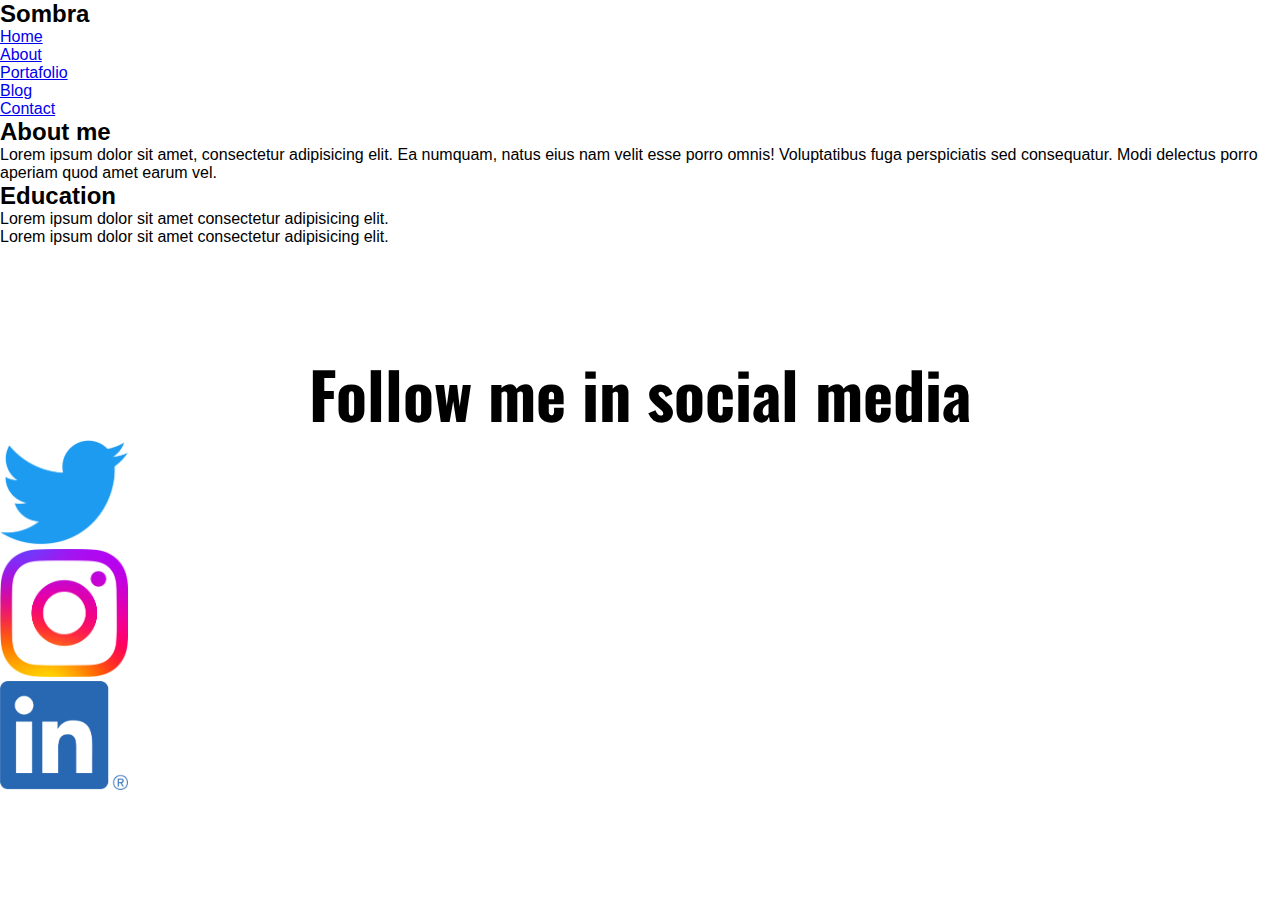
==== Pages/About.html @ 3c1d2120 "first commit" ====
<!DOCTYPE html>
<html lang="en">
<head>
    <meta charset="UTF-8">
    <meta http-equiv="X-UA-Compatible" content="IE=edge">
    <meta name="viewport" content="width=device-width, initial-scale=1.0">
    <link rel="icon" href="../Images/Kurumi.ico">
    <title> Nicolas Romero's webpage </title>
    <link rel="stylesheet" href="../CSS/Style.css">
    <link rel="preconnect" href="https://fonts.googleapis.com">
    <link rel="preconnect" href="https://fonts.gstatic.com" crossorigin>
    <link href="https://fonts.googleapis.com/css2?family=Oswald:wght@600;700&family=Poppins:ital,wght@0,100;0,200;0,300;1,100;1,200&display=swap" rel="stylesheet">
</head>
<body>
    <header>
        <h2>Sombra</h2>
        <nav>
            <ul>
                <li><a href="../index.html">Home</a></li>
                <li><a href="./About.html">About</a></li>
                <li><a href="./Portafolio.html">Portafolio</a></li>
                <li><a href="./Blog.html">Blog</a></li>
                <li><a href="./Contact.html">Contact</a></li>
            </ul>
        </nav>
    </header>
    <main>
       <article>
        <section>
            <h2>About me</h2>
            <p>Lorem ipsum dolor sit amet, consectetur adipisicing elit. Ea numquam, natus eius nam velit esse porro omnis! Voluptatibus fuga perspiciatis sed consequatur. Modi delectus porro aperiam quod amet earum vel.</p>
        </section>
        <section>
            <h2>Education</h2>
            <p>Lorem ipsum dolor sit amet consectetur adipisicing elit.</p>
            <p>Lorem ipsum dolor sit amet consectetur adipisicing elit.</p>
        </section>
       </article>
    </main>
    <footer id="footer">
        <h2 class="footerFollow"> Follow me in social media</h2>
        <ul class="footerUl">
            <li><a href="https://twitter.com/SombraAkai" target="_blank"> <img src="../Images/2021 Twitter logo - blue.png" alt="Twitter Logo" class="footerUlTwitter"></a></li>
            <li><a href="https://www.instagram.com/sombraakai/" target="_blank"><img src="../Images/Instagram_Glyph_Gradient copy.png" alt="Instagram Logo" class="footerUlInstagram"></a></li>
            <li><a href="https://www.linkedin.com" target="_blank"><img src="../Images/LI-In-Bug.png" alt="Linkedin Logo" class="footerUlLinkedin"></a></li>
        </ul>
    </footer>
</body>
</html>
---- CSS/Style.css ----
* {
    margin: 0;
    padding: 0;
    box-sizing: border-box;
    font-family: sans-serif;
}

#articleNameIndex{
    margin: 200px auto;
}

.nameIndex{
    font-family: 'Oswald', sans-serif;
    font-size: 600%;
    font-weight: bold;
    text-align: center;
}

.hobbysIndex{
    font-family: 'Poppins', sans-serif;
    font-size: 250%;
    font-weight: bold;
    text-align: center;
}

#articleAboutMeIndex{
    margin-top: 150px;
    margin-bottom: 300px;
}

.nameAboutMeIndex{
    display: block;
    font-family: 'Oswald', sans-serif;
    margin: 50px 100px 50px 200px;
    width: 800px;
    font-size: 350%;
    font-weight: 500;
}

.aboutMeIndex{
    display: block;
    font-family: 'Poppins', sans-serif;
    margin: 50px 100px 50px 200px;
    width: 800px;
    font-size: 120%;
    font-weight: 500;
}

.imageAboutMeIndex{
    position: absolute;
    display: inline;
    width: 15%;
    margin: auto 100px auto 1350px;
    bottom: -25%;
}

#articleProjectsIndex{
    margin-top: 150px;
    margin-bottom: 300px;
}

.projectsTitleIndex{
    display: block;
    font-family: 'Oswald', sans-serif;
    font-size: 600%;
    font-weight: bold;
    text-align: center;
}

.projectsTextIndex{
    font-family: 'Poppins', sans-serif;
    margin-top: 50px;
    font-size: 200%;
    font-weight: bold;
    text-align: center;
}

.projectsCrunchyrollImage{
    width: 30%;
    height: 30%;
}

.projectsHidiveImage{
    width: 30%;
    height: 30%;
}

#footer{
    margin: 100px auto;
}

.footerFollow{
    font-family: 'Oswald', sans-serif;
    font-size: 400%;
    font-weight: bold;
    text-align: center;
}

.footerUlInstagram{
    width: 10%;
    height: 10%;
}

.footerUlTwitter{
    width: 10%;
    height: 10%;
}

.footerUlLinkedin{
    width: 10%;
    height: 10%;
}
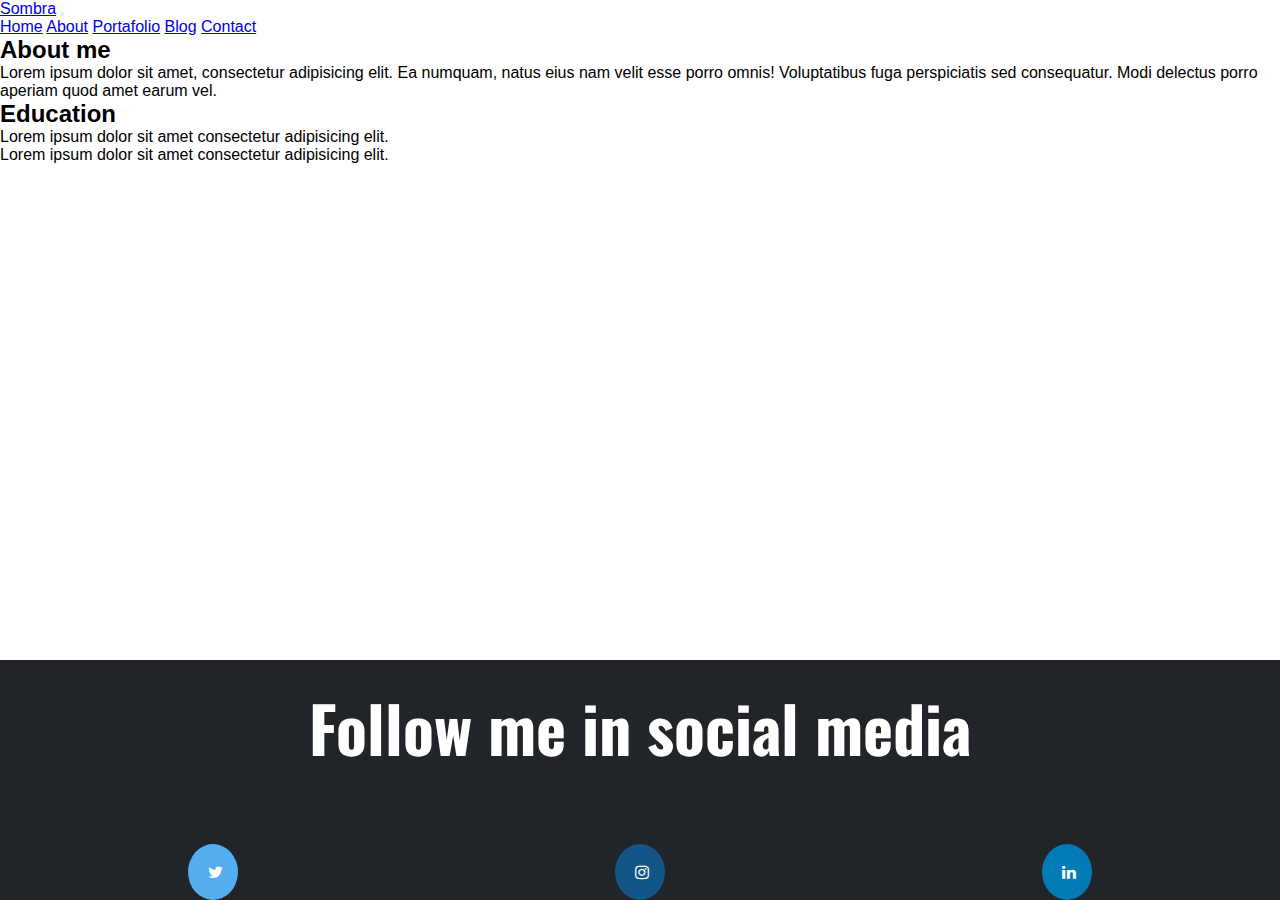
==== commit 7b7e94b0: "Adding bootstrap nav" ====
--- a/Pages/About.html
+++ b/Pages/About.html
@@ -9,20 +9,29 @@
     <link rel="stylesheet" href="../CSS/Style.css">
     <link rel="preconnect" href="https://fonts.googleapis.com">
     <link rel="preconnect" href="https://fonts.gstatic.com" crossorigin>
+    <link rel="stylesheet" href="https://cdnjs.cloudflare.com/ajax/libs/font-awesome/4.7.0/css/font-awesome.min.css">
     <link href="https://fonts.googleapis.com/css2?family=Oswald:wght@600;700&family=Poppins:ital,wght@0,100;0,200;0,300;1,100;1,200&display=swap" rel="stylesheet">
+    <link href="https://cdn.jsdelivr.net/npm/bootstrap@5.3.0/dist/css/bootstrap.min.css" rel="stylesheet" integrity="sha384-9ndCyUaIbzAi2FUVXJi0CjmCapSmO7SnpJef0486qhLnuZ2cdeRhO02iuK6FUUVM" crossorigin="anonymous">
 </head>
 <body>
     <header>
-        <h2>Sombra</h2>
-        <nav>
-            <ul>
-                <li><a href="../index.html">Home</a></li>
-                <li><a href="./About.html">About</a></li>
-                <li><a href="./Portafolio.html">Portafolio</a></li>
-                <li><a href="./Blog.html">Blog</a></li>
-                <li><a href="./Contact.html">Contact</a></li>
-            </ul>
-        </nav>
+        <nav class="navbar navbar-expand-lg bg-body-tertiary navbar fixed-top bg-body-tertiary navbar bg-dark border-bottom border-bottom-dark" data-bs-theme="dark">
+            <div class="container-fluid">
+              <a class="navbar-brand" href="#">Sombra</a>
+              <button class="navbar-toggler" type="button" data-bs-toggle="collapse" data-bs-target="#navbarNavAltMarkup" aria-controls="navbarNavAltMarkup" aria-expanded="false" aria-label="Toggle navigation">
+                <span class="navbar-toggler-icon"></span>
+              </button>
+              <div class="collapse navbar-collapse" id="navbarNavAltMarkup">
+                <div class="navbar-nav ms-auto mb-2 mb-lg-0">
+                  <a class="nav-link" href="../index.html">Home</a>
+                  <a class="nav-link active" aria-current="page" href="./About.html">About</a>
+                  <a class="nav-link" href="./Portafolio.html">Portafolio</a>
+                  <a class="nav-link" href="./Blog.html">Blog</a>
+                  <a class="nav-link" href="./Contact.html">Contact</a>
+                </div>
+              </div>
+            </div>
+          </nav>
     </header>
     <main>
        <article>
@@ -40,10 +49,11 @@
     <footer id="footer">
         <h2 class="footerFollow"> Follow me in social media</h2>
         <ul class="footerUl">
-            <li><a href="https://twitter.com/SombraAkai" target="_blank"> <img src="../Images/2021 Twitter logo - blue.png" alt="Twitter Logo" class="footerUlTwitter"></a></li>
-            <li><a href="https://www.instagram.com/sombraakai/" target="_blank"><img src="../Images/Instagram_Glyph_Gradient copy.png" alt="Instagram Logo" class="footerUlInstagram"></a></li>
-            <li><a href="https://www.linkedin.com" target="_blank"><img src="../Images/LI-In-Bug.png" alt="Linkedin Logo" class="footerUlLinkedin"></a></li>
+            <li><a href="https://twitter.com/SombraAkai" target="_blank" class="fa fa-twitter footerUlTwitter"></a></li>
+            <li><a href="https://www.instagram.com/sombraakai/" target="_blank" class="fa fa-instagram footerUlInstagram"></a></li>
+            <li><a href="https://www.linkedin.com" target="_blank" class="fa fa-linkedin footerUlLinkedin"></a></li>
         </ul>
     </footer>
+    <script src="https://cdn.jsdelivr.net/npm/bootstrap@5.3.0/dist/js/bootstrap.bundle.min.js" integrity="sha384-geWF76RCwLtnZ8qwWowPQNguL3RmwHVBC9FhGdlKrxdiJJigb/j/68SIy3Te4Bkz" crossorigin="anonymous"></script>
 </body>
 </html>--- a/CSS/Style.css
+++ b/CSS/Style.css
@@ -4,6 +4,19 @@
     padding: 0;
     box-sizing: border-box;
     font-family: sans-serif;
+}
+
+#body{
+    padding: 0;
+    position: relative;
+    padding-bottom: 3em;
+    min-height: 100vh;
+}
+
+#main{
+    display: grid;
+    grid-template-columns: 1fr;
+    grid-template-rows: repeat(10, 1fr);
 }
 
 #articleNameIndex{
@@ -48,11 +61,6 @@
 }
 
 .imageAboutMeIndex{
-    position: absolute;
-    display: inline;
-    width: 15%;
-    margin: auto 100px auto 1350px;
-    bottom: -25%;
 }
 
 #articleProjectsIndex{
@@ -87,7 +95,10 @@
 }
 
 #footer{
-    margin: 100px auto;
+    background-color: #212529;
+    bottom: 0;
+    position: absolute;
+    width: 100%;
 }
 
 .footerFollow{
@@ -95,19 +106,45 @@
     font-size: 400%;
     font-weight: bold;
     text-align: center;
+    padding: 20px;
+    color: #ffffff;
 }
 
-.footerUlInstagram{
-    width: 10%;
-    height: 10%;
+.footerUl{
+    list-style-type: none;
+    padding-top: 50px;
+    display: grid;
+    grid-template-columns: 1fr 1fr 1fr;
+    grid-template-rows: 1fr;
+    justify-items: center;
+    justify-content: space-around;
 }
 
-.footerUlTwitter{
-    width: 10%;
-    height: 10%;
+.fa {
+    padding: 20px;
+    font-size: 30px;
+    width: 50px;
+    text-align: center;
+    text-decoration: none;
+    border-radius: 50%;
+  }
+
+.fa:hover {
+    opacity: 0.7;
 }
 
-.footerUlLinkedin{
-    width: 10%;
-    height: 10%;
-}+.fa-twitter {
+    background: #55ACEE;
+    color: white;
+  }
+
+  .fa-linkedin {
+    background: #007bb5;
+    color: white;
+  }
+
+  .fa-instagram {
+    background: #125688;
+    color: white;
+  }
+  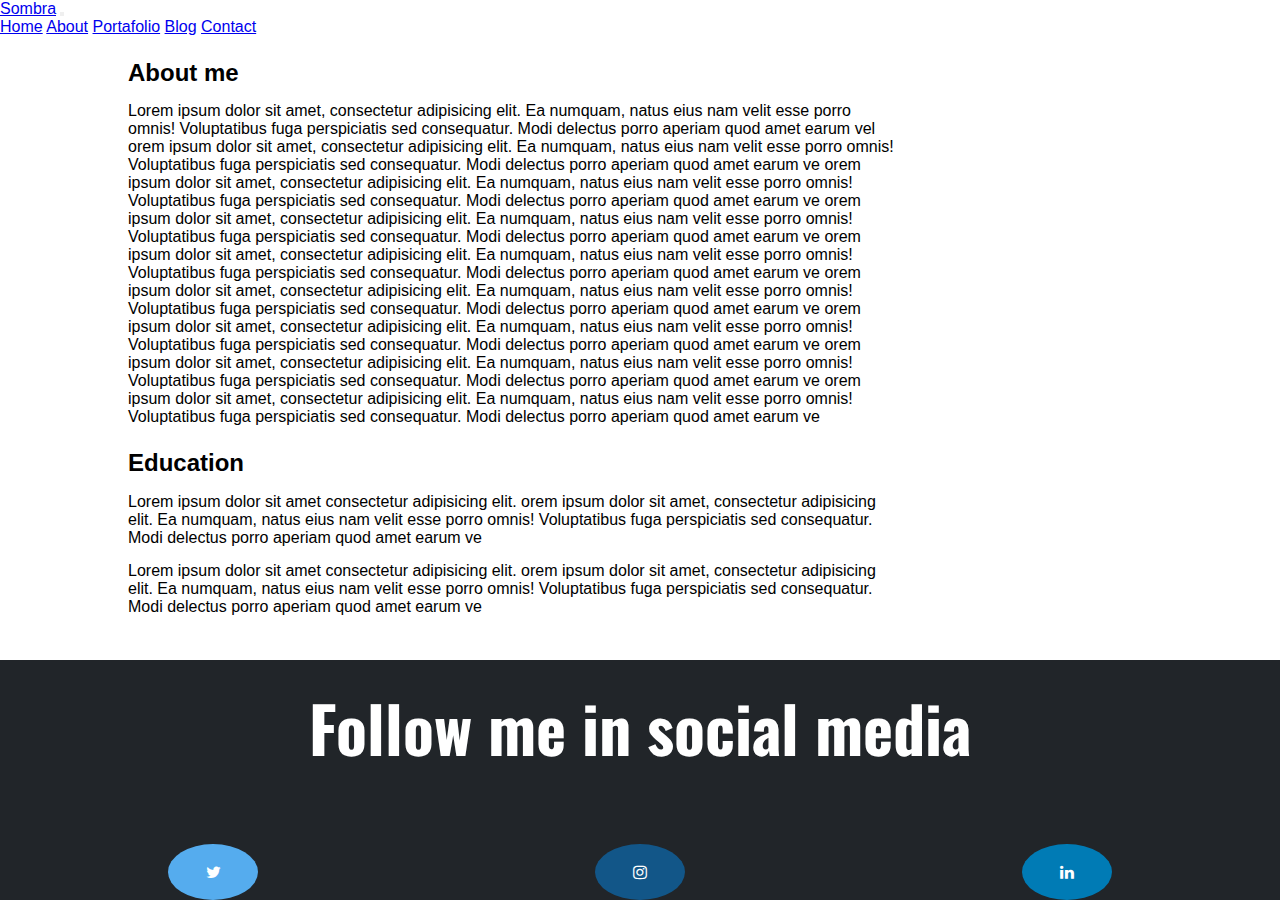
==== commit 6569e615: "Index and About finished for dekstop size" ====
--- a/Pages/About.html
+++ b/Pages/About.html
@@ -13,9 +13,9 @@
     <link href="https://fonts.googleapis.com/css2?family=Oswald:wght@600;700&family=Poppins:ital,wght@0,100;0,200;0,300;1,100;1,200&display=swap" rel="stylesheet">
     <link href="https://cdn.jsdelivr.net/npm/bootstrap@5.3.0/dist/css/bootstrap.min.css" rel="stylesheet" integrity="sha384-9ndCyUaIbzAi2FUVXJi0CjmCapSmO7SnpJef0486qhLnuZ2cdeRhO02iuK6FUUVM" crossorigin="anonymous">
 </head>
-<body>
+<body id="body">
     <header>
-        <nav class="navbar navbar-expand-lg bg-body-tertiary navbar fixed-top bg-body-tertiary navbar bg-dark border-bottom border-bottom-dark" data-bs-theme="dark">
+        <nav class="navbar navbar-expand-lg bg-body-tertiary bg-dark border-bottom border-bottom-dark" data-bs-theme="dark">
             <div class="container-fluid">
               <a class="navbar-brand" href="#">Sombra</a>
               <button class="navbar-toggler" type="button" data-bs-toggle="collapse" data-bs-target="#navbarNavAltMarkup" aria-controls="navbarNavAltMarkup" aria-expanded="false" aria-label="Toggle navigation">
@@ -34,15 +34,36 @@
           </nav>
     </header>
     <main>
-       <article>
-        <section>
-            <h2>About me</h2>
-            <p>Lorem ipsum dolor sit amet, consectetur adipisicing elit. Ea numquam, natus eius nam velit esse porro omnis! Voluptatibus fuga perspiciatis sed consequatur. Modi delectus porro aperiam quod amet earum vel.</p>
+       <article id="articleAboutMeAbout">
+        <section class="aboutMeAbout">
+            <h2 class="aboutMeTitleAbout">About me</h2>
+            <p class="aboutMeTextAbout">Lorem ipsum dolor sit amet, consectetur adipisicing elit. Ea numquam, natus eius nam velit esse porro omnis! 
+                Voluptatibus fuga perspiciatis sed consequatur. Modi delectus porro aperiam quod amet earum vel
+                orem ipsum dolor sit amet, consectetur adipisicing elit. Ea numquam, natus eius nam velit esse porro omnis! 
+                Voluptatibus fuga perspiciatis sed consequatur. Modi delectus porro aperiam quod amet earum ve
+                orem ipsum dolor sit amet, consectetur adipisicing elit. Ea numquam, natus eius nam velit esse porro omnis! 
+                Voluptatibus fuga perspiciatis sed consequatur. Modi delectus porro aperiam quod amet earum ve
+                orem ipsum dolor sit amet, consectetur adipisicing elit. Ea numquam, natus eius nam velit esse porro omnis! 
+                Voluptatibus fuga perspiciatis sed consequatur. Modi delectus porro aperiam quod amet earum ve
+                orem ipsum dolor sit amet, consectetur adipisicing elit. Ea numquam, natus eius nam velit esse porro omnis! 
+                Voluptatibus fuga perspiciatis sed consequatur. Modi delectus porro aperiam quod amet earum ve
+                orem ipsum dolor sit amet, consectetur adipisicing elit. Ea numquam, natus eius nam velit esse porro omnis! 
+                Voluptatibus fuga perspiciatis sed consequatur. Modi delectus porro aperiam quod amet earum ve
+                orem ipsum dolor sit amet, consectetur adipisicing elit. Ea numquam, natus eius nam velit esse porro omnis! 
+                Voluptatibus fuga perspiciatis sed consequatur. Modi delectus porro aperiam quod amet earum ve
+                orem ipsum dolor sit amet, consectetur adipisicing elit. Ea numquam, natus eius nam velit esse porro omnis! 
+                Voluptatibus fuga perspiciatis sed consequatur. Modi delectus porro aperiam quod amet earum ve
+                orem ipsum dolor sit amet, consectetur adipisicing elit. Ea numquam, natus eius nam velit esse porro omnis! 
+                Voluptatibus fuga perspiciatis sed consequatur. Modi delectus porro aperiam quod amet earum ve </p>
         </section>
-        <section>
-            <h2>Education</h2>
-            <p>Lorem ipsum dolor sit amet consectetur adipisicing elit.</p>
-            <p>Lorem ipsum dolor sit amet consectetur adipisicing elit.</p>
+        <section class="educationAbout">
+            <h2 class="educationTitleAbout">Education</h2>
+            <p class="educationText1About"> Lorem ipsum dolor sit amet consectetur adipisicing elit.
+                orem ipsum dolor sit amet, consectetur adipisicing elit. Ea numquam, natus eius nam velit esse porro omnis! 
+                Voluptatibus fuga perspiciatis sed consequatur. Modi delectus porro aperiam quod amet earum ve </p>
+            <p class="educationText2About"> Lorem ipsum dolor sit amet consectetur adipisicing elit.
+                orem ipsum dolor sit amet, consectetur adipisicing elit. Ea numquam, natus eius nam velit esse porro omnis! 
+                Voluptatibus fuga perspiciatis sed consequatur. Modi delectus porro aperiam quod amet earum ve </p>
         </section>
        </article>
     </main>
--- a/CSS/Style.css
+++ b/CSS/Style.css
@@ -2,25 +2,26 @@
 * {
     margin: 0;
     padding: 0;
-    box-sizing: border-box;
     font-family: sans-serif;
 }
 
-#body{
+#body {
     padding: 0;
-    position: relative;
-    padding-bottom: 3em;
+    display: flex;
+    flex-direction: column;
     min-height: 100vh;
 }
 
-#main{
-    display: grid;
-    grid-template-columns: 1fr;
-    grid-template-rows: repeat(10, 1fr);
+#main {
+    display: grid;
+    grid-template-columns: 1fr 1fr;
+    grid-template-rows: repeat(3, auto);
 }
 
 #articleNameIndex{
-    margin: 200px auto;
+    grid-column: 1/3;
+    grid-row: 1/2;
+    margin: 300px;
 }
 
 .nameIndex{
@@ -38,67 +39,125 @@
 }
 
 #articleAboutMeIndex{
-    margin-top: 150px;
-    margin-bottom: 300px;
+    grid-column: 1/3;
+    grid-row: 2/3;
+    display: grid;
+    grid-template-columns: auto auto;
+    grid-template-rows: auto auto;
+    justify-items: center;
+    align-items: center;
 }
 
 .nameAboutMeIndex{
-    display: block;
-    font-family: 'Oswald', sans-serif;
-    margin: 50px 100px 50px 200px;
-    width: 800px;
+    font-family: 'Oswald', sans-serif;
     font-size: 350%;
     font-weight: 500;
+    grid-column: 1/2;
+    grid-row: 1/2;
+    align-self: end;
+    margin: 50px;
 }
 
 .aboutMeIndex{
-    display: block;
-    font-family: 'Poppins', sans-serif;
-    margin: 50px 100px 50px 200px;
-    width: 800px;
+    font-family: 'Poppins', sans-serif;
     font-size: 120%;
     font-weight: 500;
+    text-align: center;
+    grid-column: 1/2;
+    grid-row: 2/3;
+    align-self: start;
+    margin: 50px;
 }
 
 .imageAboutMeIndex{
+    width: 50%;
+    height: auto;
+    grid-column: 2/3;
+    grid-row: 1/3;
+    padding: 10px;
 }
 
 #articleProjectsIndex{
-    margin-top: 150px;
-    margin-bottom: 300px;
+    grid-column: 1/3;
+    grid-row: 3/4;
+    display: grid;
+    grid-template-columns: 1fr 1fr  ;
+    grid-template-rows: repeat(3, auto);
+
 }
 
 .projectsTitleIndex{
-    display: block;
     font-family: 'Oswald', sans-serif;
     font-size: 600%;
     font-weight: bold;
     text-align: center;
-}
-
-.projectsTextIndex{
-    font-family: 'Poppins', sans-serif;
-    margin-top: 50px;
+    grid-column: 1/3;
+    grid-row: 1/2;
+}
+
+.projectsWebProgramming{
+    grid-column: 1/3;
+    grid-row: 2/3;
+    display: grid;
+    grid-template-columns: auto auto  ;
+    grid-template-rows: repeat(2, auto);
+}
+
+.projectsTextWebProgramming{
+    font-family: 'Poppins', sans-serif;
     font-size: 200%;
     font-weight: bold;
     text-align: center;
+    grid-column: 1/3;
+    grid-row: 1/2;
 }
 
 .projectsCrunchyrollImage{
-    width: 30%;
-    height: 30%;
+    width: 50%;
+    height: auto;
+    padding: 10px;
+    grid-column: 1/2;
+    grid-row: 2/3;
 }
 
 .projectsHidiveImage{
-    width: 30%;
-    height: 30%;
+    width: 50%;
+    height: auto;
+    padding: 10px;
+    grid-column: 2/3;
+    grid-row: 2/3;
+}
+
+.projectsVideoEditor{
+    grid-column: 1/3;
+    grid-row: 3/4;
+    display: grid;
+    grid-template-columns: auto auto  ;
+    grid-template-rows: repeat(2, auto);
+}
+
+.projectsTextVideoEditor{
+    font-family: 'Poppins', sans-serif;
+    font-size: 200%;
+    font-weight: bold;
+    text-align: center;
+    grid-column: 1/3;
+    grid-row: 1/2;
+}
+
+.projectsYoutubeVideo {
+    grid-column: 1/2;
+    grid-row: 2/3;
+}
+
+.projectsTiktokVideo {
+    grid-column: 2/3;
+    grid-row: 2/3;
 }
 
 #footer{
     background-color: #212529;
-    bottom: 0;
-    position: absolute;
-    width: 100%;
+    margin-top: auto;
 }
 
 .footerFollow{
@@ -147,4 +206,58 @@
     background: #125688;
     color: white;
   }
-  +  
+/*   About */
+
+#articleAboutMeAbout {
+    display: grid;
+    grid-template-columns: repeat(10, 10%);
+    grid-template-rows: auto auto;
+    margin-bottom: 3%;
+} 
+
+.aboutMeAbout {
+    grid-column: 2/8;
+    grid-row: 1/2;
+    margin-top: 3%;
+    display: grid;
+    grid-template-columns: auto;
+    grid-template-rows: auto auto;
+}
+
+ .aboutMeTitleAbout{
+    grid-column: 1/2;
+    grid-row: 1/2;
+}
+
+.aboutMeTextAbout{
+    grid-column: 1/2;
+    grid-row: 2/3;
+    margin-top: 2%;
+} 
+
+.educationAbout{
+    grid-column: 2/8;
+    grid-row: 3/4;
+    margin-top: 3%;
+    display: grid;
+    grid-template-columns: auto;
+    grid-template-rows: auto auto auto;
+}
+
+.educationTitleAbout{
+    grid-column: 1/2;
+    grid-row: 1/2;
+}
+
+.educationText1About{
+    grid-column: 1/2;
+    grid-row: 2/3;
+    margin-top: 2%;
+}
+
+.educationText2About{
+    grid-column: 1/2;
+    grid-row: 3/4;
+    margin-top: 2%;
+}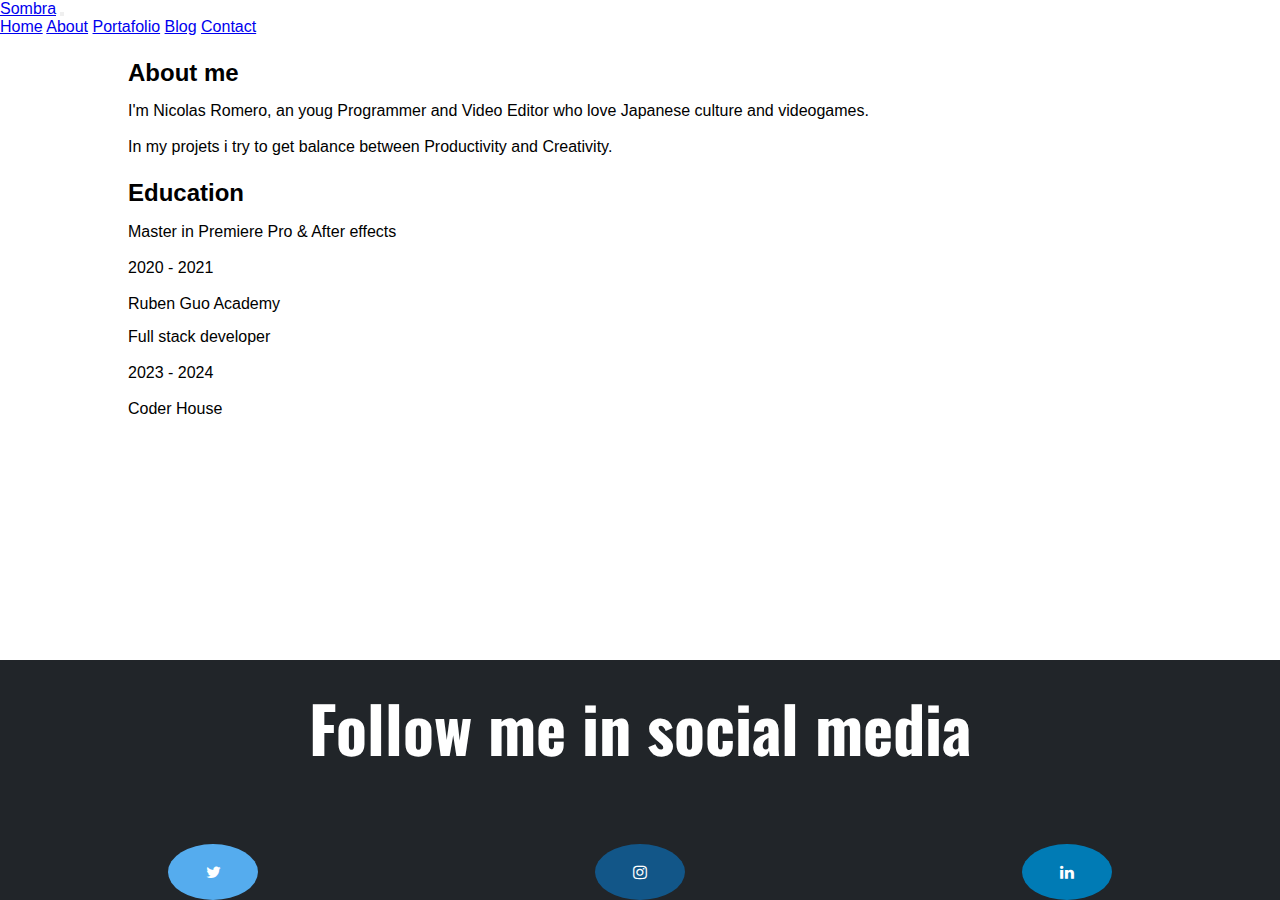
==== commit 0bdeb844: "Finished web page" ====
--- a/Pages/About.html
+++ b/Pages/About.html
@@ -6,6 +6,8 @@
     <meta name="viewport" content="width=device-width, initial-scale=1.0">
     <link rel="icon" href="../Images/Kurumi.ico">
     <title> Nicolas Romero's webpage </title>
+    <meta name="description" content="I'm Nicolas Romero Cruz, a programmer and video editor which specializes in premiere pro and backend">
+    <meta name="keywords" content="Web, Programmer, Video, Editor, Vlog, Portafolio, Nicolas, Romero">
     <link rel="stylesheet" href="../CSS/Style.css">
     <link rel="preconnect" href="https://fonts.googleapis.com">
     <link rel="preconnect" href="https://fonts.gstatic.com" crossorigin>
@@ -37,33 +39,31 @@
        <article id="articleAboutMeAbout">
         <section class="aboutMeAbout">
             <h2 class="aboutMeTitleAbout">About me</h2>
-            <p class="aboutMeTextAbout">Lorem ipsum dolor sit amet, consectetur adipisicing elit. Ea numquam, natus eius nam velit esse porro omnis! 
-                Voluptatibus fuga perspiciatis sed consequatur. Modi delectus porro aperiam quod amet earum vel
-                orem ipsum dolor sit amet, consectetur adipisicing elit. Ea numquam, natus eius nam velit esse porro omnis! 
-                Voluptatibus fuga perspiciatis sed consequatur. Modi delectus porro aperiam quod amet earum ve
-                orem ipsum dolor sit amet, consectetur adipisicing elit. Ea numquam, natus eius nam velit esse porro omnis! 
-                Voluptatibus fuga perspiciatis sed consequatur. Modi delectus porro aperiam quod amet earum ve
-                orem ipsum dolor sit amet, consectetur adipisicing elit. Ea numquam, natus eius nam velit esse porro omnis! 
-                Voluptatibus fuga perspiciatis sed consequatur. Modi delectus porro aperiam quod amet earum ve
-                orem ipsum dolor sit amet, consectetur adipisicing elit. Ea numquam, natus eius nam velit esse porro omnis! 
-                Voluptatibus fuga perspiciatis sed consequatur. Modi delectus porro aperiam quod amet earum ve
-                orem ipsum dolor sit amet, consectetur adipisicing elit. Ea numquam, natus eius nam velit esse porro omnis! 
-                Voluptatibus fuga perspiciatis sed consequatur. Modi delectus porro aperiam quod amet earum ve
-                orem ipsum dolor sit amet, consectetur adipisicing elit. Ea numquam, natus eius nam velit esse porro omnis! 
-                Voluptatibus fuga perspiciatis sed consequatur. Modi delectus porro aperiam quod amet earum ve
-                orem ipsum dolor sit amet, consectetur adipisicing elit. Ea numquam, natus eius nam velit esse porro omnis! 
-                Voluptatibus fuga perspiciatis sed consequatur. Modi delectus porro aperiam quod amet earum ve
-                orem ipsum dolor sit amet, consectetur adipisicing elit. Ea numquam, natus eius nam velit esse porro omnis! 
-                Voluptatibus fuga perspiciatis sed consequatur. Modi delectus porro aperiam quod amet earum ve </p>
+            <p class="aboutMeTextAbout">
+             I'm Nicolas Romero, an youg Programmer and Video Editor who love Japanese culture and videogames.
+            <br>
+            <br>
+            In my projets i try to get balance between Productivity and Creativity.
+          </p>
         </section>
         <section class="educationAbout">
             <h2 class="educationTitleAbout">Education</h2>
-            <p class="educationText1About"> Lorem ipsum dolor sit amet consectetur adipisicing elit.
-                orem ipsum dolor sit amet, consectetur adipisicing elit. Ea numquam, natus eius nam velit esse porro omnis! 
-                Voluptatibus fuga perspiciatis sed consequatur. Modi delectus porro aperiam quod amet earum ve </p>
-            <p class="educationText2About"> Lorem ipsum dolor sit amet consectetur adipisicing elit.
-                orem ipsum dolor sit amet, consectetur adipisicing elit. Ea numquam, natus eius nam velit esse porro omnis! 
-                Voluptatibus fuga perspiciatis sed consequatur. Modi delectus porro aperiam quod amet earum ve </p>
+            <p class="educationText1About"> Master in Premiere Pro & After effects
+              <br>
+              <br>
+              2020 - 2021
+              <br>
+              <br>
+              Ruben Guo Academy
+            </p>
+            <p class="educationText2About"> Full stack developer
+              <br>
+              <br>
+              2023 - 2024
+              <br>
+              <br>
+              Coder House
+            </p>
         </section>
        </article>
     </main>
--- a/CSS/Style.css
+++ b/CSS/Style.css
@@ -1,3 +1,5 @@
+
+/* All Website */
 
 * {
     margin: 0;
@@ -10,149 +12,6 @@
     display: flex;
     flex-direction: column;
     min-height: 100vh;
-}
-
-#main {
-    display: grid;
-    grid-template-columns: 1fr 1fr;
-    grid-template-rows: repeat(3, auto);
-}
-
-#articleNameIndex{
-    grid-column: 1/3;
-    grid-row: 1/2;
-    margin: 300px;
-}
-
-.nameIndex{
-    font-family: 'Oswald', sans-serif;
-    font-size: 600%;
-    font-weight: bold;
-    text-align: center;
-}
-
-.hobbysIndex{
-    font-family: 'Poppins', sans-serif;
-    font-size: 250%;
-    font-weight: bold;
-    text-align: center;
-}
-
-#articleAboutMeIndex{
-    grid-column: 1/3;
-    grid-row: 2/3;
-    display: grid;
-    grid-template-columns: auto auto;
-    grid-template-rows: auto auto;
-    justify-items: center;
-    align-items: center;
-}
-
-.nameAboutMeIndex{
-    font-family: 'Oswald', sans-serif;
-    font-size: 350%;
-    font-weight: 500;
-    grid-column: 1/2;
-    grid-row: 1/2;
-    align-self: end;
-    margin: 50px;
-}
-
-.aboutMeIndex{
-    font-family: 'Poppins', sans-serif;
-    font-size: 120%;
-    font-weight: 500;
-    text-align: center;
-    grid-column: 1/2;
-    grid-row: 2/3;
-    align-self: start;
-    margin: 50px;
-}
-
-.imageAboutMeIndex{
-    width: 50%;
-    height: auto;
-    grid-column: 2/3;
-    grid-row: 1/3;
-    padding: 10px;
-}
-
-#articleProjectsIndex{
-    grid-column: 1/3;
-    grid-row: 3/4;
-    display: grid;
-    grid-template-columns: 1fr 1fr  ;
-    grid-template-rows: repeat(3, auto);
-
-}
-
-.projectsTitleIndex{
-    font-family: 'Oswald', sans-serif;
-    font-size: 600%;
-    font-weight: bold;
-    text-align: center;
-    grid-column: 1/3;
-    grid-row: 1/2;
-}
-
-.projectsWebProgramming{
-    grid-column: 1/3;
-    grid-row: 2/3;
-    display: grid;
-    grid-template-columns: auto auto  ;
-    grid-template-rows: repeat(2, auto);
-}
-
-.projectsTextWebProgramming{
-    font-family: 'Poppins', sans-serif;
-    font-size: 200%;
-    font-weight: bold;
-    text-align: center;
-    grid-column: 1/3;
-    grid-row: 1/2;
-}
-
-.projectsCrunchyrollImage{
-    width: 50%;
-    height: auto;
-    padding: 10px;
-    grid-column: 1/2;
-    grid-row: 2/3;
-}
-
-.projectsHidiveImage{
-    width: 50%;
-    height: auto;
-    padding: 10px;
-    grid-column: 2/3;
-    grid-row: 2/3;
-}
-
-.projectsVideoEditor{
-    grid-column: 1/3;
-    grid-row: 3/4;
-    display: grid;
-    grid-template-columns: auto auto  ;
-    grid-template-rows: repeat(2, auto);
-}
-
-.projectsTextVideoEditor{
-    font-family: 'Poppins', sans-serif;
-    font-size: 200%;
-    font-weight: bold;
-    text-align: center;
-    grid-column: 1/3;
-    grid-row: 1/2;
-}
-
-.projectsYoutubeVideo {
-    grid-column: 1/2;
-    grid-row: 2/3;
-}
-
-.projectsTiktokVideo {
-    grid-column: 2/3;
-    grid-row: 2/3;
 }
 
 #footer{
@@ -206,58 +65,1385 @@
     background: #125688;
     color: white;
   }
+
+/* Index Desktop */
+
+@media (min-width:992px) {
+
+    #mainIndex {
+        display: grid;
+        grid-template-columns: 1fr 1fr;
+        grid-template-rows: repeat(3, auto);
+        margin-top: 2%;
+        margin-bottom: 2%;
+    }
+
+    #articleNameIndex{
+        grid-column: 1/3;
+        grid-row: 1/2;
+        margin: 300px;
+    }
+
+    .nameIndex{
+        font-family: 'Oswald', sans-serif;
+        font-size: 600%;
+        font-weight: bold;
+        text-align: center;
+    }
+
+    .hobbysIndex{
+        font-family: 'Poppins', sans-serif;
+        font-size: 250%;
+        font-weight: bold;
+        text-align: center;
+    }
+
+    #articleAboutMeIndex{
+        grid-column: 1/3;
+        grid-row: 2/3;
+        display: grid;
+        grid-template-columns: auto auto;
+        grid-template-rows: auto auto;
+        justify-items: center;
+        align-items: center;
+    }
+
+    .nameAboutMeIndex{
+        font-family: 'Oswald', sans-serif;
+        font-size: 350%;
+        font-weight: 500;
+        grid-column: 1/2;
+        grid-row: 1/2;
+        align-self: end;
+        margin: 50px;
+    }
+
+    .aboutMeIndex{
+        font-family: 'Poppins', sans-serif;
+        font-size: 120%;
+        font-weight: 500;
+        text-align: center;
+        grid-column: 1/2;
+        grid-row: 2/3;
+        align-self: start;
+        margin: 50px;
+    }
+
+    .imageAboutMeIndex{
+        width: 50%;
+        height: auto;
+        grid-column: 2/3;
+        grid-row: 1/3;
+        padding: 10px;
+    }
+
+    #articleProjectsIndex{
+        grid-column: 1/3;
+        grid-row: 3/4;
+        display: grid;
+        grid-template-columns: 1fr 1fr ;
+        grid-template-rows: repeat(3, auto);
+    }
+
+    .projectsTitleIndex{
+        font-family: 'Oswald', sans-serif;
+        font-size: 600%;
+        font-weight: bold;
+        text-align: center;
+        grid-column: 1/3;
+        grid-row: 1/2;
+    }
+
+    .projectsWebProgramming{
+        grid-column: 1/3;
+        grid-row: 2/3;
+        display: grid;
+        grid-template-columns: repeat(2, auto);
+        grid-template-rows: repeat(2, auto);
+        justify-items: center;
+        align-items: center;
+    }
+
+    .projectsTextWebProgramming{
+        font-family: 'Poppins', sans-serif;
+        font-size: 200%;
+        font-weight: bold;
+        text-align: center;
+        grid-column: 1/3;
+        grid-row: 1/2;
+        margin: 3%;
+    }
+
+    .projectsCrunchyrollLinkImage{
+        grid-column: 1/2;
+        grid-row: 2/3;
+        width: 75%;
+        height: auto;
+    }
+
+    .projectsCrunchyrollImage{
+        width: 100%;
+        height: auto;
+    }
+
+    .projectsHidiveLinkImage{
+        grid-column: 2/3;
+        grid-row: 2/3;
+        width: 75%;
+        height: auto;
+    }
+
+    .projectsHidiveImage{
+        width: 100%;
+        height: auto;
+    }
+
+    .projectsVideoEditor{
+        grid-column: 1/3;
+        grid-row: 3/4;
+        padding-top: 2%;
+        display: grid;
+        grid-template-columns: repeat(2,auto);
+        grid-template-rows: repeat(2, auto);
+        justify-items: center;
+        align-items: center;
+    }
+
+    .projectsTextVideoEditor{
+        font-family: 'Poppins', sans-serif;
+        font-size: 200%;
+        font-weight: bold;
+        text-align: center;
+        grid-column: 1/3;
+        grid-row: 1/2;
+        margin: 3%;
+    }
+
+    .projectsYoutubeVideo {
+        grid-column: 1/2;
+        grid-row: 2/3;
+    }
+
+    .projectsTiktokVideo {
+        grid-column: 2/3;
+        grid-row: 2/3;
+    }
+}
+
+/* Index Mobile */
+
+@media (max-width:991px) {
+
+    #mainIndex {
+        display: grid;
+        grid-template-columns: auto;
+        grid-template-rows: repeat(3, auto);
+    }
+    
+    #articleNameIndex{
+        grid-column: 1/2;
+        grid-row: 1/2;
+        display: grid;
+        grid-template-columns: auto;
+        grid-template-rows: repeat(2, auto);
+        padding-top: 5%;
+        padding-bottom: 5%;
+        justify-items: center;
+        align-items: center;
+    }
+    
+    .nameIndex{
+        font-family: 'Oswald', sans-serif;
+        font-size: 300%;
+        font-weight: bold;
+        grid-column: 1/2;
+        grid-row: 1/2;
+    }
+    
+    .hobbysIndex{
+        font-family: 'Poppins', sans-serif;
+        font-size: 200%;
+        font-weight: bold;
+        grid-column: 1/2;
+        grid-row: 2/3;
+    }
+    
+     #articleAboutMeIndex{
+        grid-column: 1/2;
+        grid-row: 2/3;
+        display: grid;
+        grid-template-columns: auto;
+        grid-template-rows: repeat(3,auto);
+        justify-items: center;
+        align-items: center;
+    }
+    
+    .nameAboutMeIndex{
+        font-family: 'Oswald', sans-serif;
+        font-weight: 500;
+        grid-column: 1/2;
+        grid-row: 1/2;
+    }
+    
+    .aboutMeIndex{
+        font-family: 'Poppins', sans-serif;
+        font-weight: 500;
+        grid-column: 1/2;
+        grid-row: 2/3;
+        padding-left: 2%;
+        padding-right: 2%;
+    }
+    
+    .imageAboutMeIndex{
+        width: 35%;
+        height: auto;
+        grid-column: 1/2;
+        grid-row: 3/4;
+    }
+    
+    #articleProjectsIndex{
+        grid-column: 1/2;
+        grid-row: 3/4;
+        display: grid;
+        grid-template-columns: auto;
+        grid-template-rows: repeat(3, auto);
+        justify-items: center;
+        align-items: center;
+        row-gap: 2%;
+    }
+    
+    .projectsTitleIndex{
+        font-family: 'Oswald', sans-serif;
+        font-size: 250%;
+        font-weight: bold;
+        grid-column: 1/2;
+        grid-row: 1/2;
+    }
+    
+    .projectsWebProgramming{
+        grid-column: 1/2;
+        grid-row: 2/3;
+        display: grid;
+        grid-template-columns: repeat(1, auto);
+        grid-template-rows: repeat(3, auto);
+        justify-items: center;
+        align-items: center;
+        row-gap: 2%;
+    }
+    
+    .projectsTextWebProgramming{
+        font-family: 'Poppins', sans-serif;
+        font-size: 125%;
+        font-weight: bold;
+        text-align: center;
+        grid-column: 1/2;
+        grid-row: 1/2;
+    }
+    
+    .projectsCrunchyrollLinkImage{
+        grid-column: 1/2;
+        grid-row: 2/3;
+        width: 75%;
+        height: auto;
+    }
+    
+    .projectsCrunchyrollImage{
+        width: 100%;
+        height: auto;
+    }
+    
+    .projectsHidiveLinkImage{
+        grid-column: 1/2;
+        grid-row: 3/4;
+        width: 75%;
+        height: auto;
+    }
+    
+    .projectsHidiveImage{
+        width: 100%;
+        height: auto;
+    }
+    
+    .projectsVideoEditor{
+        grid-column: 1/2;
+        grid-row: 3/4;
+        display: grid;
+        grid-template-columns: repeat(1,auto);
+        grid-template-rows: repeat(3, auto);
+        justify-items: center;
+        align-items: center;
+        padding-bottom: 10%;
+    }
+    
+    .projectsTextVideoEditor{
+        font-family: 'Poppins', sans-serif;
+        font-size: 125%;
+        font-weight: bold;
+        grid-column: 1/2;
+        grid-row: 1/2;
+    }
+    
+    .projectsYoutubeVideo {
+        grid-column: 1/2;
+        grid-row: 2/3;
+    }
+    
+    .projectsTiktokVideo {
+        grid-column: 1/2;
+        grid-row: 3/4;
+    } 
+    }
   
-/*   About */
-
-#articleAboutMeAbout {
-    display: grid;
-    grid-template-columns: repeat(10, 10%);
-    grid-template-rows: auto auto;
-    margin-bottom: 3%;
-} 
-
-.aboutMeAbout {
-    grid-column: 2/8;
-    grid-row: 1/2;
-    margin-top: 3%;
-    display: grid;
-    grid-template-columns: auto;
-    grid-template-rows: auto auto;
+/* About Desktop */
+
+@media (min-width:992px) {
+
+    #articleAboutMeAbout {
+        display: grid;
+        grid-template-columns: repeat(10, 10%);
+        grid-template-rows: auto auto;
+        margin-bottom: 3%;
+    } 
+
+    .aboutMeAbout {
+        grid-column: 2/8;
+        grid-row: 1/2;
+        margin-top: 3%;
+        display: grid;
+        grid-template-columns: auto;
+        grid-template-rows: auto auto;
+    }
+
+    .aboutMeTitleAbout{
+        grid-column: 1/2;
+        grid-row: 1/2;
+    }
+
+    .aboutMeTextAbout{
+        grid-column: 1/2;
+        grid-row: 2/3;
+        margin-top: 2%;
+    } 
+
+    .educationAbout{
+        grid-column: 2/8;
+        grid-row: 3/4;
+        margin-top: 3%;
+        display: grid;
+        grid-template-columns: auto;
+        grid-template-rows: auto auto auto;
+    }
+
+    .educationTitleAbout{
+        grid-column: 1/2;
+        grid-row: 1/2;
+    }
+
+    .educationText1About{
+        grid-column: 1/2;
+        grid-row: 2/3;
+        margin-top: 2%;
+    }
+
+    .educationText2About{
+        grid-column: 1/2;
+        grid-row: 3/4;
+        margin-top: 2%;
+    }
 }
 
- .aboutMeTitleAbout{
-    grid-column: 1/2;
-    grid-row: 1/2;
+/* About Mobile */
+
+@media (max-width:991px) {
+
+    #articleAboutMeAbout {
+        margin-top: 3%;
+        margin-bottom: 3%;
+        display: grid;
+        grid-template-columns: repeat(1, auto);
+        grid-template-rows: auto auto;
+        row-gap: 2%;
+    } 
+
+    .aboutMeAbout {
+        grid-column: 1/2;
+        grid-row: 1/2;
+        display: grid;
+        grid-template-columns: auto;
+        grid-template-rows: auto auto;
+        justify-items: center;
+        align-items: center;
+        row-gap: 3%;
+    }
+
+    .aboutMeTitleAbout{
+        grid-column: 1/2;
+        grid-row: 1/2;
+    }
+
+    .aboutMeTextAbout{
+        grid-column: 1/2;
+        grid-row: 2/3;
+        padding-left: 3%;
+        padding-right: 3%;
+    } 
+
+    .educationAbout{
+        grid-column: 1/2;
+        grid-row: 2/3;
+        display: grid;
+        grid-template-columns: auto;
+        grid-template-rows: auto auto auto;
+        justify-items: center;
+        align-items: center;
+        row-gap: 3%;
+    }
+
+    .educationTitleAbout{
+        grid-column: 1/2;
+        grid-row: 1/2;
+    }
+
+    .educationText1About{
+        grid-column: 1/2;
+        grid-row: 2/3;
+        padding-left: 3%;
+        padding-right: 3%;
+    }
+
+    .educationText2About{
+        grid-column: 1/2;
+        grid-row: 3/4;
+        padding-left: 3%;
+        padding-right: 3%;
+    }
 }
 
-.aboutMeTextAbout{
-    grid-column: 1/2;
-    grid-row: 2/3;
-    margin-top: 2%;
-} 
-
-.educationAbout{
-    grid-column: 2/8;
-    grid-row: 3/4;
-    margin-top: 3%;
-    display: grid;
-    grid-template-columns: auto;
-    grid-template-rows: auto auto auto;
+/* Portafolio Mini Desktop */
+
+@media (min-width:992px) and (max-width:1628px) {
+
+    #mainPortafolio {
+        display: grid;
+        grid-template-columns: repeat(3, auto);
+        grid-template-rows: repeat(2, auto);    
+    }
+
+    .articlenWebProgamingPortafolio{
+        grid-column: 1/4;
+        grid-row: 1/2;
+    }
+
+    .sectionWebProgamingPortafolio {
+        display: grid;
+        grid-template-columns: repeat(3, auto);
+        grid-template-rows: repeat(2, auto);
+        justify-items: center;
+        align-items: center;
+    }
+
+    .webProgrammingTitlePortafolio {
+        grid-column: 1/4;
+        grid-row: 1/2;
+        font-family: 'Oswald', sans-serif;
+        font-size: 350%;
+        font-weight: normal;
+        text-align: center;
+        padding: 3%;
+    }
+
+    .webProgrammingCrunchyrollLinkPortafolio {
+        grid-column: 1/2;
+        grid-row: 2/3;
+        width: 75%;
+        height: auto;
+    }
+
+    .webProgrammingCrunchyrollImagePortafolio {
+        width: 100%;
+        height: auto;
+    }
+
+    .webProgrammingHidiveLinkPortafolio {
+        grid-column: 2/3;
+        grid-row: 2/3;
+        width: 75%;
+        height: auto;
+    }
+
+    .webProgrammingHidiveImagePortafolio{
+        width: 100%;
+        height: auto;
+    }
+
+    .webProgrammingFunimationLinkPortafolio {
+        grid-column: 3/4;
+        grid-row: 2/3;
+        width: 75%;
+        height: auto;
+    }
+
+    .webProgrammingFunimationImagePortafolio {
+        width: 100%;
+        height: auto;
+    }
+
+    .articleVideoEditorPortafolio{
+        grid-column: 1/4;
+        grid-row: 2/3;
+        display: grid;
+        grid-template-columns: repeat(3, auto);
+        grid-template-rows: repeat(3, auto);
+        justify-items: center;
+        align-items: center;
+    }
+
+    .videoEditorTitlePortafolio{
+        grid-column: 1/4;
+        grid-row: 1/2;
+        font-family: 'Oswald', sans-serif;
+        font-size: 350%;
+        font-weight: normal;
+        text-align: center;
+        padding: 3%;
+    }
+
+    .sectionYoutubePortafolio{
+        grid-column: 1/4;
+        grid-row: 2/3;
+        display: grid;
+        grid-template-columns: auto 2% auto 2% auto;
+        grid-template-rows: auto 2% auto 2% auto ;
+    }
+
+    .youtubeTitlePortafolio {
+        grid-column: 1/6;
+        grid-row: 1/2;
+        font-family: 'Poppins', sans-serif;
+        font-size: 200%;
+        font-weight: bold;
+        text-align: center;
+        padding-bottom: 2%;
+    }
+
+    .youtube1VideoPortafolio {
+        grid-column: 1/2;
+        grid-row: 3/4;
+    }
+
+    .youtube2VideoPortafolio {
+        grid-column: 3/4;
+        grid-row: 3/4;
+    }
+
+    .youtube3VideoPortafolio {
+        grid-column: 1/2;
+        grid-row: 5/6;
+    }
+
+    .sectionShortsPortafolio{
+        grid-column: 1/4;
+        grid-row: 3/4;
+        display: grid;
+        grid-template-columns: auto 2% auto 2% auto;
+        grid-template-rows: auto 2% auto 2% auto 2% auto 2% 1fr 2% 1fr;
+        padding-bottom: 5%;
+    }
+
+    .tiktokTitlePortafolio {
+        grid-column: 1/6;
+        grid-row: 1/2;
+        font-family: 'Poppins', sans-serif;
+        font-size: 200%;
+        font-weight: bold;
+        text-align: center;
+        padding: 5% 5%;
+    }
+
+    .tiktok1Portafolio {
+        grid-column: 1/2;
+        grid-row: 3/4;
+    }
+
+    .tiktok2Portafolio {
+        grid-column: 3/4;
+        grid-row: 3/4;
+    }
+
+    .tiktok3Portafolio {
+        grid-column: 1/2;
+        grid-row: 5/6;
+    }
+
+    .youtubeShortsTitlePortafolio {
+        grid-column: 1/6;
+        grid-row: 7/8;
+        font-family: 'Poppins', sans-serif;
+        font-size: 200%;
+        font-weight: bold;
+        text-align: center;
+        padding: 2% 2%;
+    }
+
+    .youtube1ShortsPortafolio {
+        grid-column: 1/2;
+        grid-row: 9/10;
+    }
+
+    .youtube2ShortsPortafolio {
+        grid-column: 3/4;
+        grid-row: 9/10;
+    }
+
+    .youtube3ShortsPortafolio {
+        grid-column: 1/2;
+        grid-row: 11/12;
+    }
 }
 
-.educationTitleAbout{
-    grid-column: 1/2;
-    grid-row: 1/2;
+/* Portafolio Desktop */
+
+@media (min-width:1629px) {
+
+    #mainPortafolio {
+        display: grid;
+        grid-template-columns: 1fr 1fr 1fr;
+        grid-template-rows: repeat(2, auto);
+    }
+
+    .articlenWebProgamingPortafolio{
+        grid-column: 1/4;
+        grid-row: 1/2;
+    }
+
+    .sectionWebProgamingPortafolio {
+        display: grid;
+        grid-template-columns: repeat(3, auto);
+        grid-template-rows: repeat(2, auto);
+        justify-items: center;
+        align-items: center;
+    }
+
+    .webProgrammingTitlePortafolio {
+        grid-column: 1/4;
+        grid-row: 1/2;
+        font-family: 'Oswald', sans-serif;
+        font-size: 350%;
+        font-weight: normal;
+        text-align: center;
+        padding: 3%;
+    }
+
+    .webProgrammingCrunchyrollLinkPortafolio {
+        grid-column: 1/2;
+        grid-row: 2/3;
+        width: 75%;
+        height: auto;
+    }
+
+    .webProgrammingCrunchyrollImagePortafolio {
+        width: 100%;
+        height: auto;
+    }
+
+    .webProgrammingHidiveLinkPortafolio {
+        grid-column: 2/3;
+        grid-row: 2/3;
+        width: 75%;
+        height: auto;
+    }
+
+    .webProgrammingHidiveImagePortafolio{
+        width: 100%;
+        height: auto;
+    }
+
+    .webProgrammingFunimationLinkPortafolio {
+        grid-column: 3/4;
+        grid-row: 2/3;
+        width: 75%;
+        height: auto;
+    }
+
+    .webProgrammingFunimationImagePortafolio {
+        width: 100%;
+        height: auto;
+    }
+
+    .articleVideoEditorPortafolio{
+        grid-column: 1/4;
+        grid-row: 2/3;
+        display: grid;
+        grid-template-columns: repeat(3, auto);
+        grid-template-rows: repeat(3, auto);
+        justify-items: center;
+        align-items: center;
+    }
+
+    .videoEditorTitlePortafolio{
+        grid-column: 1/4;
+        grid-row: 1/2;
+        font-family: 'Oswald', sans-serif;
+        font-size: 350%;
+        font-weight: normal;
+        text-align: center;
+        padding: 3%;
+    }
+
+    .sectionYoutubePortafolio{
+        grid-column: 1/4;
+        grid-row: 2/3;
+        display: grid;
+        grid-template-columns: repeat(3, auto);
+        grid-template-rows: repeat(2, auto);
+        column-gap: 1%;
+    }
+
+    .youtubeTitlePortafolio {
+        grid-column: 1/4;
+        grid-row: 1/2;
+        font-family: 'Poppins', sans-serif;
+        font-size: 200%;
+        font-weight: bold;
+        text-align: center;
+        padding-bottom: 2%;
+    }
+
+    .youtube1VideoPortafolio {
+        grid-column: 1/2;
+        grid-row: 2/3;
+    }
+
+    .youtube2VideoPortafolio {
+        grid-column: 2/3;
+        grid-row: 2/3;
+    }
+
+    .youtube3VideoPortafolio {
+        grid-column: 3/4;
+        grid-row: 2/3;
+    }
+
+    .sectionShortsPortafolio{
+        grid-column: 1/4;
+        grid-row: 3/4;
+        display: grid;
+        grid-template-columns: repeat(3, auto);
+        grid-template-rows: repeat(4, auto);
+        padding-bottom: 5%;
+        column-gap: 1%;
+    }
+
+    .tiktokTitlePortafolio {
+        grid-column: 1/4;
+        grid-row: 1/2;
+        font-family: 'Poppins', sans-serif;
+        font-size: 200%;
+        font-weight: bold;
+        text-align: center;
+        padding: 2% 2%;
+        column-gap: 1%;
+    }
+
+    .tiktok1Portafolio {
+        grid-column: 1/2;
+        grid-row: 2/3;
+    }
+
+    .tiktok2Portafolio {
+        grid-column: 2/3;
+        grid-row: 2/3;
+    }
+
+    .tiktok3Portafolio {
+        grid-column: 3/4;
+        grid-row: 2/3;
+    }
+
+    .youtubeShortsTitlePortafolio {
+        grid-column: 1/4;
+        grid-row: 3/4;
+        font-family: 'Poppins', sans-serif;
+        font-size: 200%;
+        font-weight: bold;
+        text-align: center;
+        padding: 2% 2%;
+    }
+
+    .youtube1ShortsPortafolio {
+        grid-column: 1/2;
+        grid-row: 4/5;
+    }
+
+    .youtube2ShortsPortafolio {
+        grid-column: 2/3;
+        grid-row: 4/5;
+    }
+
+    .youtube3ShortsPortafolio {
+        grid-column: 3/4;
+        grid-row: 4/5;
+    }
 }
 
-.educationText1About{
-    grid-column: 1/2;
-    grid-row: 2/3;
-    margin-top: 2%;
+/* Portafolio Mobile */
+
+@media (max-width:991px) {
+
+     #mainPortafolio {
+        display: grid;
+        grid-template-columns: auto;
+        grid-template-rows: auto 2% auto 2% auto;
+        padding-bottom: 50%;
+    }
+
+    #footer{
+        grid-column: 1/2;
+        grid-row: 3/4;
+    }
+
+
+    .articlenWebProgamingPortafolio{
+        grid-column: 1/2;
+        grid-row: 1/2;
+    }
+
+    .sectionWebProgamingPortafolio {
+        display: grid;
+        grid-template-columns: repeat(1, auto);
+        grid-template-rows: 2% auto 2% auto 2% auto 2% auto;
+        justify-items: center;
+        align-items: center;
+    }
+
+    .webProgrammingTitlePortafolio {
+        grid-column: 1/2;
+        grid-row: 2/3;
+        font-family: 'Oswald', sans-serif;
+        font-size: 250%;
+        font-weight: normal;
+        text-align: center;
+    }
+
+    .webProgrammingCrunchyrollLinkPortafolio {
+        grid-column: 1/2;
+        grid-row: 4/5;
+        width: 75%;
+        height: auto;
+    }
+
+    .webProgrammingCrunchyrollImagePortafolio {
+        width: 100%;
+        height: auto;
+    }
+
+    .webProgrammingHidiveLinkPortafolio {
+        grid-column: 1/2;
+        grid-row: 6/7;
+        width: 75%;
+        height: auto;
+    }
+
+    .webProgrammingHidiveImagePortafolio{
+        width: 100%;
+        height: auto;
+    }
+
+    .webProgrammingFunimationLinkPortafolio {
+        grid-column: 1/2;
+        grid-row: 8/9;
+        width: 75%;
+        height: auto;
+    }
+
+    .webProgrammingFunimationImagePortafolio {
+        width: 100%;
+        height: auto;
+    }
+
+    .articleVideoEditorPortafolio{
+        grid-column: 1/2;
+        grid-row: 3/4;
+        display: grid;
+        grid-template-columns: 1fr;
+        grid-template-rows: 2% auto 2% auto 2% auto;
+        justify-items: center;
+        align-items: center;
+    }
+
+    .videoEditorTitlePortafolio{
+        grid-column: 1/2;
+        grid-row: 2/3;
+        font-family: 'Oswald', sans-serif;
+        font-size: 250%;
+        font-weight: normal;
+        text-align: center;
+    }
+
+    .sectionYoutubePortafolio{
+        grid-column: 1/2;
+        grid-row: 4/5;
+        display: grid;
+        grid-template-columns: 1fr;
+        grid-template-rows: 2% auto 2% auto 2% auto 2% auto;
+    }
+
+    .youtubeTitlePortafolio {
+        grid-column: 1/2;
+        grid-row: 2/3;
+        font-family: 'Poppins', sans-serif;
+        font-size: 150%;
+        font-weight: bold;
+        text-align: center;
+    }
+
+    .youtube1VideoPortafolio {
+        grid-column: 1/2;
+        grid-row: 4/5;
+    }
+
+    .youtube2VideoPortafolio {
+        grid-column: 1/2;
+        grid-row: 6/7;
+    }
+
+    .youtube3VideoPortafolio {
+        grid-column: 1/2;
+        grid-row: 8/9;
+    }
+
+    .sectionShortsPortafolio{
+        grid-column: 1/2;
+        grid-row: 6/7;
+        display: grid;
+        grid-template-columns: 1fr;
+        grid-template-rows: 2% auto 2% auto 2% auto 
+        2% auto 2% auto 2% auto 2% auto 2% auto;
+    }
+
+    .tiktokTitlePortafolio {
+        grid-column: 1/2;
+        grid-row: 2/3;
+        font-family: 'Poppins', sans-serif;
+        font-size: 200%;
+        font-weight: bold;
+        text-align: center;
+    }
+
+    .tiktok1Portafolio {
+        grid-column: 1/2;
+        grid-row: 4/5;
+    }
+
+    .tiktok2Portafolio {
+        grid-column: 1/2;
+        grid-row: 6/7;
+    }
+
+    .tiktok3Portafolio {
+        grid-column: 1/2;
+        grid-row: 8/9;
+    }
+
+    .youtubeShortsTitlePortafolio {
+        grid-column: 1/2;
+        grid-row: 10/11;
+        font-family: 'Poppins', sans-serif;
+        font-size: 150%;
+        font-weight: bold;
+        text-align: center;
+    }
+
+    .youtube1ShortsPortafolio {
+        grid-column: 1/2;
+        grid-row: 12/13;
+    }
+
+    .youtube2ShortsPortafolio {
+        grid-column: 1/2;
+        grid-row: 14/15;
+    }
+
+    .youtube3ShortsPortafolio {
+        grid-column: 1/2;
+        grid-row: 16/17;
+    }
 }
 
-.educationText2About{
-    grid-column: 1/2;
-    grid-row: 3/4;
-    margin-top: 2%;
+/* Blog Desktop */
+
+@media (min-width:992px) {
+    #mainBlog {
+        display: grid;
+        grid-template-columns: 10% auto 10%;
+        grid-template-rows: 3% auto auto 3%;
+        padding-bottom: 25%;
+    }
+    
+    .articleAboutTextBlog {
+        grid-column: 2/3;
+        grid-row: 2/3;
+    }
+    
+    .sectionAboutTextBlog {
+        display: grid;
+        grid-template-columns: auto;
+        grid-template-rows: auto 2% auto;
+    }
+
+    .aboutTitleBlog {
+        grid-column: 1/2;
+        grid-row: 1/2;
+    }
+
+    .aboutTextBlog {
+        grid-column: 1/2;
+        grid-row: 3/4;
+    }
+
+    .articleEntryBlog {
+        grid-column: 2/3;
+        grid-row: 3/4;
+    }
+
+    .sectionEntryBlog {
+        display: grid;
+        grid-template-columns: auto;
+        grid-template-rows: 4% auto 4% auto 4% auto;
+    }
+
+    .entry1Blog {
+        grid-column: 1/2;
+        grid-row: 2/3;
+        display: grid;
+        grid-template-columns: repeat(2, auto);
+        grid-template-rows: repeat(2, auto);
+    }
+    .entryTitle1Blog {
+        grid-column: 1/2;
+        grid-row: 1/2;  
+    }
+    .entryPhoto1Blog {
+        grid-column: 1/2;
+        grid-row: 2/3; 
+        width: 60%;
+        height: auto;
+    }
+    .entryText1Blog {
+        grid-column: 2/3;
+        grid-row: 2/3; 
+    }
+    .entry2Blog {
+        grid-column: 1/2;
+        grid-row: 4/5;
+        display: grid;
+        grid-template-columns: repeat(2, auto);
+        grid-template-rows: repeat(2, auto);
+    }
+    .entryTitle2Blog {
+        grid-column: 1/2;
+        grid-row: 1/2;  
+    }
+    .entryPhoto2Blog {
+        grid-column: 1/2;
+        grid-row: 2/3; 
+        width: 90%;
+        height: auto;
+    }
+    .entryText2Blog {
+        grid-column: 2/3;
+        grid-row: 2/3; 
+    }
+    .entry3Blog {
+        grid-column: 1/2;
+        grid-row: 6/7;
+        display: grid;
+        grid-template-columns: repeat(2, auto);
+        grid-template-rows: repeat(2, auto);
+    }
+    .entryTitle3Blog {
+        grid-column: 1/2;
+        grid-row: 1/2;  
+    }
+    .entryPhoto3Blog {
+        grid-column: 1/2;
+        grid-row: 2/3; 
+        width: 65%;
+        height: auto;
+    }
+    .entryText3Blog {
+        grid-column: 2/3;
+        grid-row: 2/3; 
+    }
+}
+
+/* Blog Mobile */
+
+@media (max-width:992px) {
+    #mainBlog {
+        display: grid;
+        grid-template-columns: 3% auto 3%;
+        grid-template-rows: 3% auto auto 3%;
+        padding-bottom: 50%;
+    }
+    
+    .articleAboutTextBlog {
+        grid-column: 2/3;
+        grid-row: 2/3;
+    }
+    
+    .sectionAboutTextBlog {
+        display: grid;
+        grid-template-columns: auto;
+        grid-template-rows: auto 2% auto;
+        justify-items: center;
+        align-items: center;
+        row-gap: 2%;
+    }
+
+    .aboutTitleBlog {
+        grid-column: 1/2;
+        grid-row: 1/2;
+    }
+
+    .aboutTextBlog {
+        grid-column: 1/2;
+        grid-row: 3/4;
+    }
+
+    .articleEntryBlog {
+        grid-column: 2/3;
+        grid-row: 3/4;
+    }
+
+    .sectionEntryBlog {
+        display: grid;
+        grid-template-columns: auto;
+        grid-template-rows: 4% auto 4% auto 4% auto;
+    }
+
+    .entry1Blog {
+        grid-column: 1/2;
+        grid-row: 2/3;
+        display: grid;
+        grid-template-columns: repeat(1, auto);
+        grid-template-rows: repeat(3, auto);
+        row-gap: 2%;
+        justify-items: center;
+        align-items: center;
+    }
+    .entryTitle1Blog {
+        grid-column: 1/2;
+        grid-row: 1/2;  
+    }
+    .entryPhoto1Blog {
+        grid-column: 1/2;
+        grid-row: 2/3; 
+        width: 60%;
+        height: auto;
+    }
+    .entryText1Blog {
+        grid-column: 1/2;
+        grid-row: 3/4; 
+    }
+    .entry2Blog {
+        grid-column: 1/2;
+        grid-row: 4/5;
+        display: grid;
+        grid-template-columns: repeat(1, auto);
+        grid-template-rows: repeat(3, auto);
+        row-gap: 2%;
+        justify-items: center;
+        align-items: center;
+    }
+    .entryTitle2Blog {
+        grid-column: 1/2;
+        grid-row: 1/2;  
+    }
+    .entryPhoto2Blog {
+        grid-column: 1/2;
+        grid-row: 2/3; 
+        width: 90%;
+        height: auto;
+    }
+    .entryText2Blog {
+        grid-column: 1/2;
+        grid-row: 3/4; 
+    }
+    .entry3Blog {
+        grid-column: 1/2;
+        grid-row: 6/7;
+        display: grid;
+        grid-template-columns: repeat(1, auto);
+        grid-template-rows: repeat(3, auto);
+        row-gap: 2%;
+        justify-items: center;
+        align-items: center;
+    }
+    .entryTitle3Blog {
+        grid-column: 1/2;
+        grid-row: 1/2;  
+    }
+    .entryPhoto3Blog {
+        grid-column: 1/2;
+        grid-row: 2/3; 
+        width: 65%;
+        height: auto;
+    }
+    .entryText3Blog {
+        grid-column: 1/2;
+        grid-row: 3/4; 
+    }
+}
+
+/* Contact Desktop */
+
+@media (min-width:992px) {
+
+    .articleContact{
+        margin-top: 3%;
+        margin-left: 2%;
+        margin-right: 2%;
+        display: grid;
+        grid-template-columns: repeat(2, 50%);
+        grid-template-rows: repeat(2, auto);
+    }
+
+    .sectionFormContact{
+        grid-column: 2/3;
+        grid-row: 1/3;
+    }
+
+    .formContact {
+        display: grid;
+        grid-template-columns: repeat(1, auto);
+        grid-template-rows: repeat(9, auto);
+    }
+
+    .nameTitleFormContact {
+        grid-column: 1/2;
+        grid-row: 1/2;
+    }
+
+    .nameInputFormContact{
+        grid-column: 1/2;
+        grid-row: 2/3;
+    }
+
+    .lastnameTitleFormContact{
+        grid-column: 1/2;
+        grid-row: 3/4;
+    }
+
+    .lastnameInputFormContact{
+        grid-column: 1/2;
+        grid-row: 4/5;
+    }
+
+    .emailTitleFormContact{
+        grid-column: 1/2;
+        grid-row: 5/6;
+    }
+
+    .emailInputFormContact{
+        grid-column: 1/2;
+        grid-row: 6/7;
+    }
+
+    .messageTitleFormContact{
+        grid-column: 1/2;
+        grid-row: 7/8;
+    }
+
+    .messageInputFormContact{
+        grid-column: 1/2;
+        grid-row: 8/9;
+    }
+
+    .submitFormContact{
+        grid-column: 1/2;
+        grid-row: 9/10;
+    }
+
+    .sectionTextContact{
+        grid-column: 1/2;
+        grid-row: 1/3;
+    }
+}
+
+/* Contact Mobile */
+
+@media (max-width:991px) {
+
+    .articleContact{
+        display: grid;
+        grid-template-columns: repeat(1, auto);
+        grid-template-rows: repeat(2, auto);
+        margin-top: 2%;
+        margin-left: 2%;
+        margin-right: 2%;
+        row-gap: 2%;
+    }
+
+    .sectionFormContact{
+        grid-column: 1/2;
+        grid-row: 2/3;
+    }
+
+    .formContact {
+        display: grid;
+        grid-template-columns: repeat(1, auto);
+        grid-template-rows: repeat(9, auto);
+        row-gap: 2%;
+    }
+
+    .nameTitleFormContact {
+        grid-column: 1/2;
+        grid-row: 1/2;
+    }
+
+    .nameInputFormContact{
+        grid-column: 1/2;
+        grid-row: 2/3;
+    }
+
+    .lastnameTitleFormContact{
+        grid-column: 1/2;
+        grid-row: 3/4;
+    }
+
+    .lastnameInputFormContact{
+        grid-column: 1/2;
+        grid-row: 4/5;
+    }
+
+    .emailTitleFormContact{
+        grid-column: 1/2;
+        grid-row: 5/6;
+    }
+
+    .emailInputFormContact{
+        grid-column: 1/2;
+        grid-row: 6/7;
+    }
+
+    .messageTitleFormContact{
+        grid-column: 1/2;
+        grid-row: 7/8;
+    }
+
+    .messageInputFormContact{
+        grid-column: 1/2;
+        grid-row: 8/9;
+    }
+
+    .submitFormContact{
+        grid-column: 1/2;
+        grid-row: 9/10;
+    }
+
+    .sectionTextContact{
+        grid-column: 1/2;
+        grid-row: 1/2;
+    }
 }